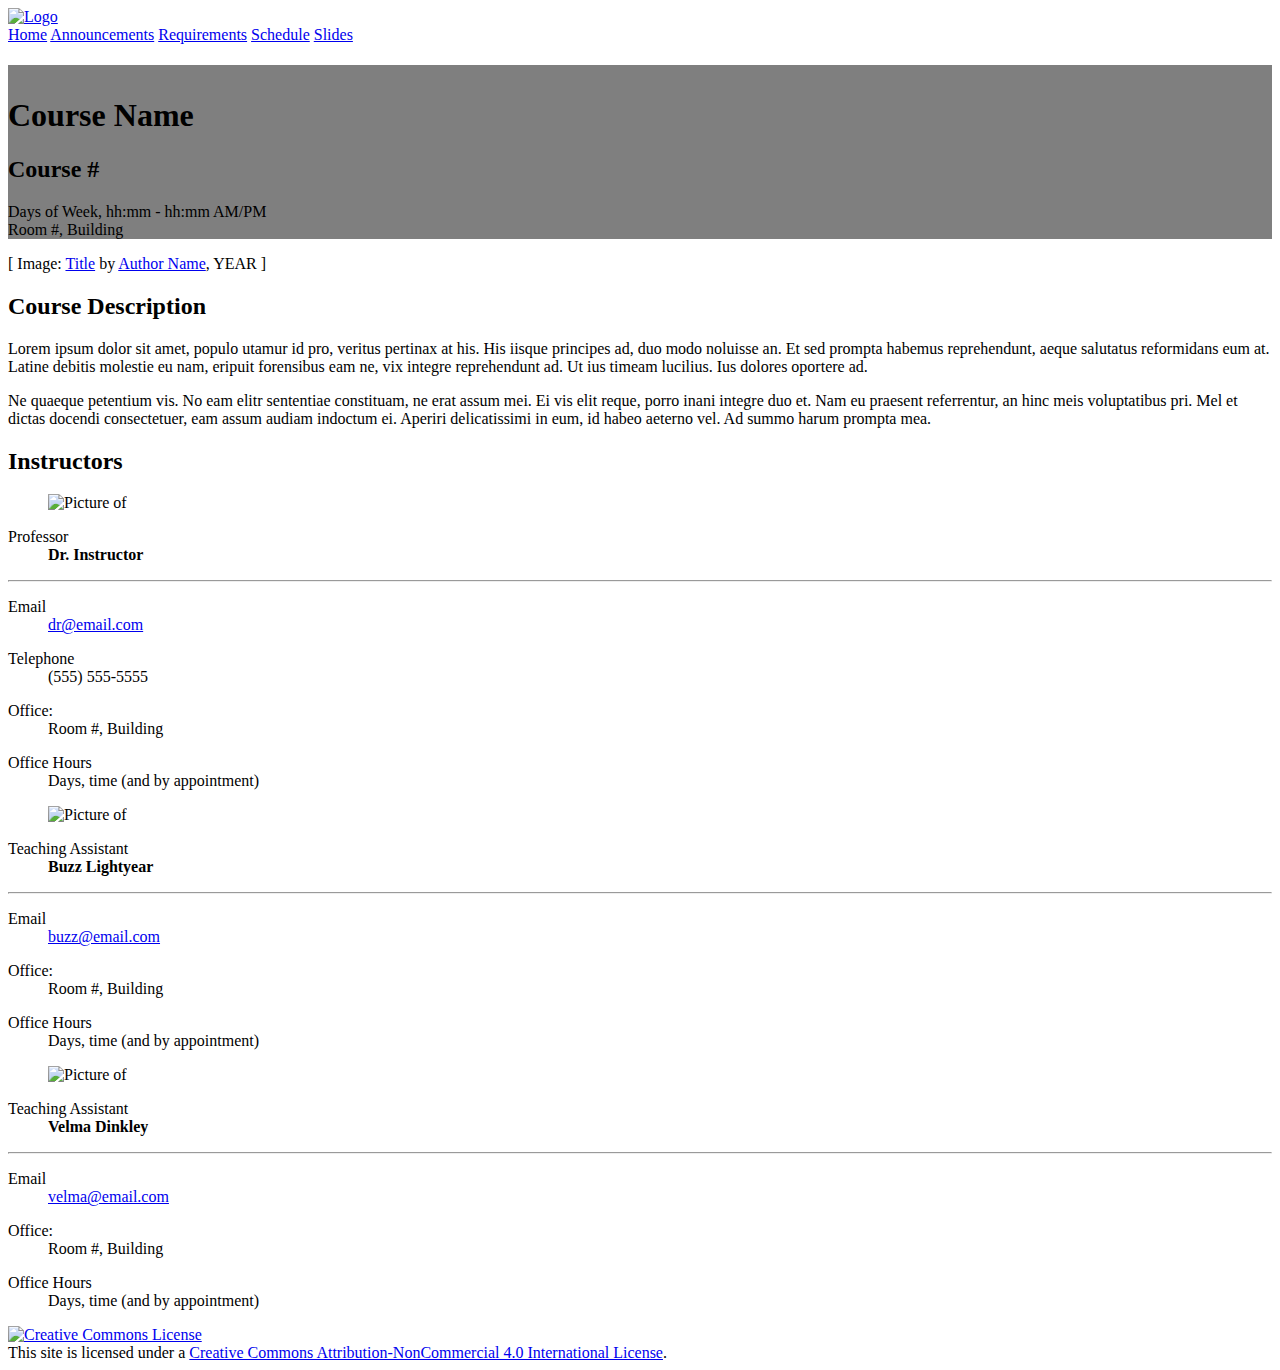
==== index.html @ 6f0d9c5f "Publishing to gh-pages (publish.sh)" ====
<!DOCTYPE html>
<html>
    <head>
	<meta name="generator" content="Hugo 0.70.0" />
        <meta charset="utf-8">
        <meta name="viewport" content="width=device-width, initial-scale=1.0">
        <meta http-equiv="X-UA-Compatible" content="IE=edge,chrome=1">
        <title>
          
                Course #
          
          
        </title>
         
        <link rel="stylesheet" href="https://https:/rebeccauliasz.github.io/VMS288-S2020/css/main.min.css" >
    <style>
        .is-img {
            background:url("http://placehold.it/1920x1080&text=Hero+Image") center center;
            background-size:cover;
        }
        .has-opacity {
            background: rgba(0,0,0,.5)
        }
    </style>
      </head>
  <body><nav class="navbar is-transparent is-fixed-top has-shadow" role="navigation" aria-label="main navigation">
        <div class="container">
        <div class="navbar-brand">
          <a class="navbar-item" href="https://aahvs.duke.edu" target="_blank">
            
            <img src="http://placehold.it/284x56&amp;text=DEPT&#43;LOGO" alt="Logo" width="142" height="28">
            
          </a>
          
          <a role="button" class="navbar-burger" data-target="navMenu" aria-label="menu" aria-expanded="false">
            <span aria-hidden="true"></span>
            <span aria-hidden="true"></span>
            <span aria-hidden="true"></span>
          </a>
        </div>
        <div id="navMenu" class="navbar-menu">
          <div class="navbar-start">
             
          </div>
      
          <div class="navbar-end">
            
            <a class="navbar-item" href="/rebeccauliasz.github.io/VMS288-S2020/" title="Home">Home</a>
            
            <a class="navbar-item" href="/rebeccauliasz.github.io/VMS288-S2020/announcements/" title="Announcements">Announcements</a>
            
            <a class="navbar-item" href="/rebeccauliasz.github.io/VMS288-S2020/requirements/" title="Requirements">Requirements</a>
            
            <a class="navbar-item" href="/rebeccauliasz.github.io/VMS288-S2020/schedule/" title="Schedule">Schedule</a>
            
            <a class="navbar-item" href="/rebeccauliasz.github.io/VMS288-S2020/slides/" title="Slides">Slides</a>
            
          </div>
        </div>
    </div>
      </nav>
<section>
  <div class="hero is-img is-medium">
    <div class="hero-body has-opacity">
      <div class="container">
        <h1 class="title has-text-white" style="padding-top:2rem;">Course Name</h1>
        <h2 class="subtitle has-text-white">Course #</h2>
        <p class="has-text-white">Days of Week, hh:mm - hh:mm AM/PM<br />
          Room #, Building
        </p>
      </div>
    </div>
  </div>
  
  <div class="container">
    <p class="has-text-right is-size-7">[ Image: <a href="#">Title</a> by <a href="#">Author Name</a>, YEAR ]</p>
  </div>
  
</section>
<section class="section">
  <div class="container">
    <div class="content">
      <h2 id="course-description">Course Description</h2>
<p>Lorem ipsum dolor sit amet, populo utamur id pro, veritus pertinax at his. His iisque principes ad, duo modo noluisse an. Et sed prompta habemus reprehendunt, aeque salutatus reformidans eum at. Latine debitis molestie eu nam, eripuit forensibus eam ne, vix integre reprehendunt ad. Ut ius timeam lucilius. Ius dolores oportere ad.</p>
<p>Ne quaeque petentium vis. No eam elitr sententiae constituam, ne erat assum mei. Ei vis elit reque, porro inani integre duo et. Nam eu praesent referrentur, an hinc meis voluptatibus pri. Mel et dictas docendi consectetuer, eam assum audiam indoctum ei. Aperiri delicatissimi in eum, id habeo aeterno vel. Ad summo harum prompta mea.</p>

    </div>
  </div>
</section>
<section class="section">
    <div class="container">
    <div class="content"><h2>Instructors</h2></div>
    <div class="columns is-multiline">
        
        <div class="column is-full">
                <div class="box">
                        <article class="media">
                          <div class="media-left">
                            <figure class="image is-64x64">
                              <img class="is-rounded" src="/rebeccauliasz.github.io/VMS288-S2020/images/avatar.png" alt="Picture of ">
                            </figure>
                          </div>
                          <div class="media-content">
                            <div class="content">
                                <dl>
                              <dt class="heading">Professor</dt>
                              <dd><strong>Dr. Instructor</strong><dd>
                                </dl>
                                <hr />
                                <div class="columns"><div class="column">
                                <dl>
                                    <dt class="heading">Email</dt>
                                    <dd><a href="mailto:dr@email.com">dr@email.com</a></dd>
                                </dl>
                                
                                <dl>
                                    <dt class="heading">Telephone</dt>
                                    <dd>(555) 555-5555</dd>
                                </dl>
                                
                                </div><div class="column">
                                <dl>
                                    <dt class="heading">Office:</dt>
                                    <dd>Room #, Building</dd>
                                </dl>
                                
                                <dl>
                                    <dt class="heading">Office Hours</dt>
                                    <dd>Days, time (and by appointment)</dd>
                                </dl>
                                
                                </div></div>
                            </div>
                          </div>
                        </article>
                      </div>  
                    </div>  
        
        <div class="column ">
                <div class="box">
                        <article class="media">
                          <div class="media-left">
                            <figure class="image is-64x64">
                              <img class="is-rounded" src="/rebeccauliasz.github.io/VMS288-S2020/images/avatar.png" alt="Picture of ">
                            </figure>
                          </div>
                          <div class="media-content">
                            <div class="content">
                                <dl>
                              <dt class="heading">Teaching Assistant</dt>
                              <dd><strong>Buzz Lightyear</strong><dd>
                                </dl>
                                <hr />
                                
                                <dl>
                                    <dt class="heading">Email</dt>
                                    <dd><a href="mailto:buzz@email.com">buzz@email.com</a></dd>
                                </dl>
                                
                                
                                <dl>
                                    <dt class="heading">Office:</dt>
                                    <dd>Room #, Building</dd>
                                </dl>
                                
                                <dl>
                                    <dt class="heading">Office Hours</dt>
                                    <dd>Days, time (and by appointment)</dd>
                                </dl>
                                
                                
                            </div>
                          </div>
                        </article>
                      </div>  
                    </div>  
        
        <div class="column ">
                <div class="box">
                        <article class="media">
                          <div class="media-left">
                            <figure class="image is-64x64">
                              <img class="is-rounded" src="/rebeccauliasz.github.io/VMS288-S2020/images/avatar.png" alt="Picture of ">
                            </figure>
                          </div>
                          <div class="media-content">
                            <div class="content">
                                <dl>
                              <dt class="heading">Teaching Assistant</dt>
                              <dd><strong>Velma Dinkley</strong><dd>
                                </dl>
                                <hr />
                                
                                <dl>
                                    <dt class="heading">Email</dt>
                                    <dd><a href="mailto:velma@email.com">velma@email.com</a></dd>
                                </dl>
                                
                                
                                <dl>
                                    <dt class="heading">Office:</dt>
                                    <dd>Room #, Building</dd>
                                </dl>
                                
                                <dl>
                                    <dt class="heading">Office Hours</dt>
                                    <dd>Days, time (and by appointment)</dd>
                                </dl>
                                
                                
                            </div>
                          </div>
                        </article>
                      </div>  
                    </div>  
        
    </div>
</div>
</section>
<footer class="footer">
    <div class="content has-text-centered">
        <a rel="license" href="http://creativecommons.org/licenses/by-nc/4.0/"><img alt="Creative Commons License" style="border-width:0" src="https://i.creativecommons.org/l/by-nc/4.0/88x31.png" /></a><br />This site is licensed under a <a rel="license" href="http://creativecommons.org/licenses/by-nc/4.0/">Creative Commons Attribution-NonCommercial 4.0 International License</a>.
    </div>
  </footer>

<script type="text/javascript">
document.addEventListener('DOMContentLoaded', () => {


const $navbarBurgers = Array.prototype.slice.call(document.querySelectorAll('.navbar-burger'), 0);


if ($navbarBurgers.length > 0) {

  
  $navbarBurgers.forEach( el => {
    el.addEventListener('click', () => {

      
      const target = el.dataset.target;
      const $target = document.getElementById(target);

      
      el.classList.toggle('is-active');
      $target.classList.toggle('is-active');

    });
  });
}
});
</script>
  </body>
</html>
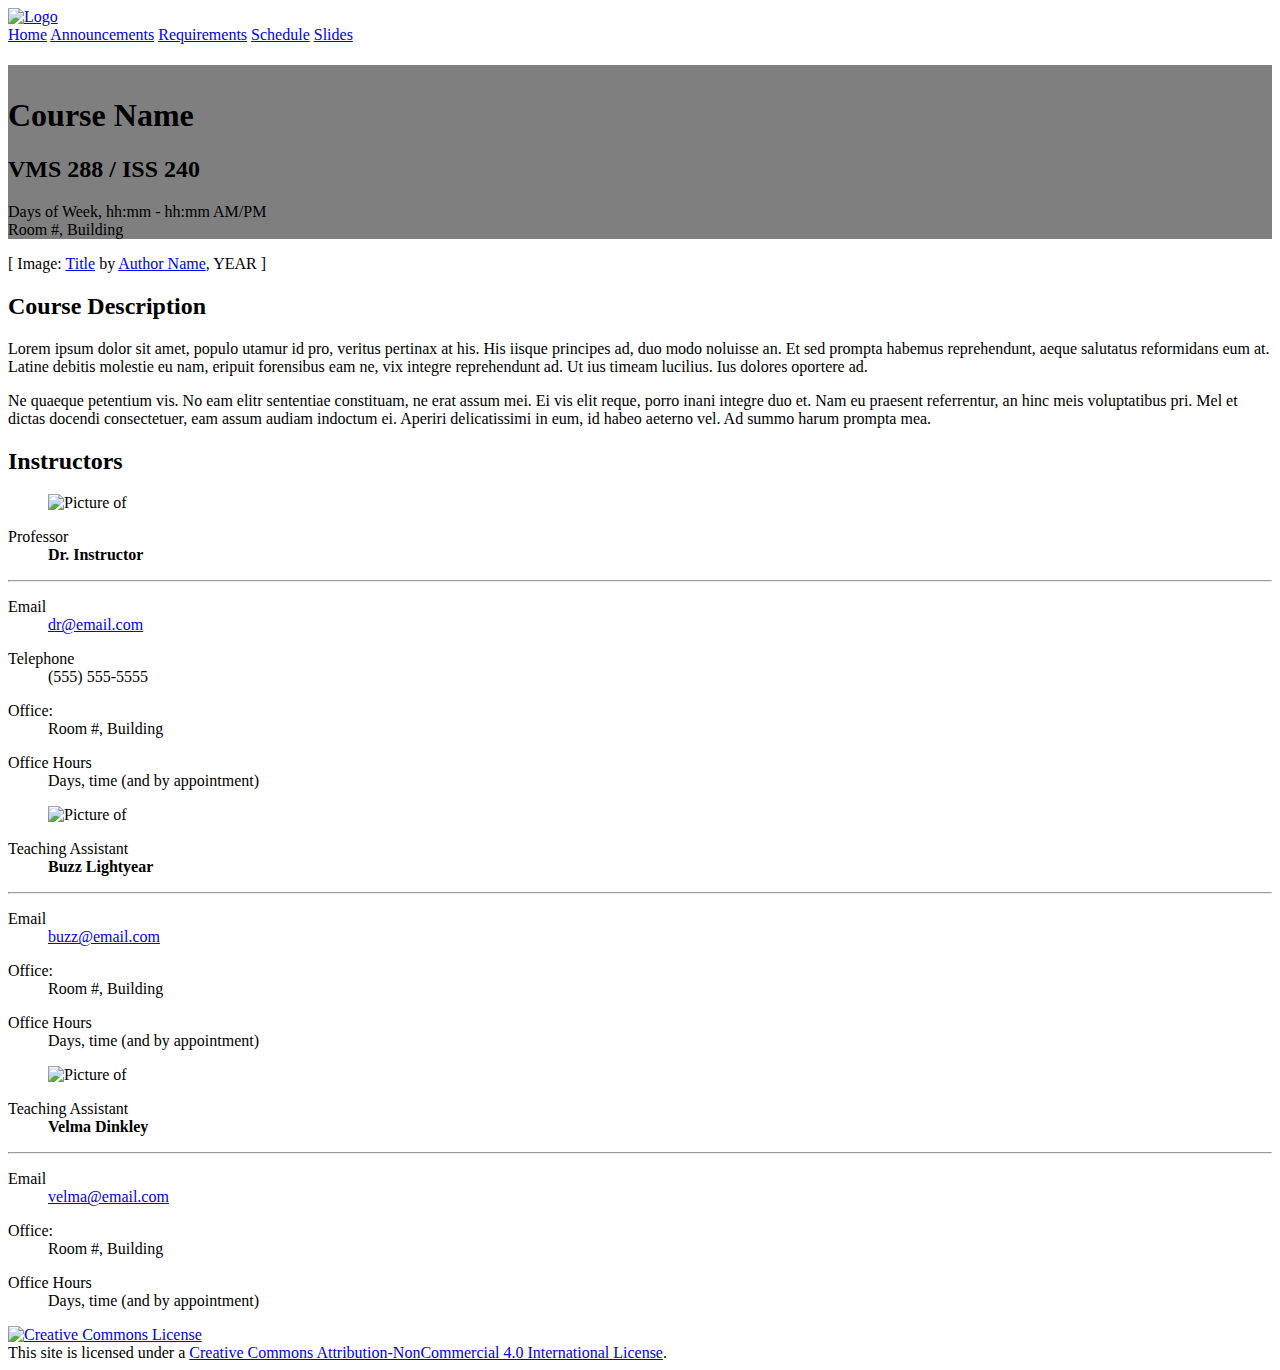
==== commit 734256d9: "Publishing to gh-pages (publish.sh)" ====
--- a/index.html
+++ b/index.html
@@ -7,7 +7,7 @@
         <meta http-equiv="X-UA-Compatible" content="IE=edge,chrome=1">
         <title>
           
-                Course #
+                VMS 288 / ISS 240
           
           
         </title>
@@ -64,7 +64,7 @@
     <div class="hero-body has-opacity">
       <div class="container">
         <h1 class="title has-text-white" style="padding-top:2rem;">Course Name</h1>
-        <h2 class="subtitle has-text-white">Course #</h2>
+        <h2 class="subtitle has-text-white">VMS 288 / ISS 240</h2>
         <p class="has-text-white">Days of Week, hh:mm - hh:mm AM/PM<br />
           Room #, Building
         </p>
